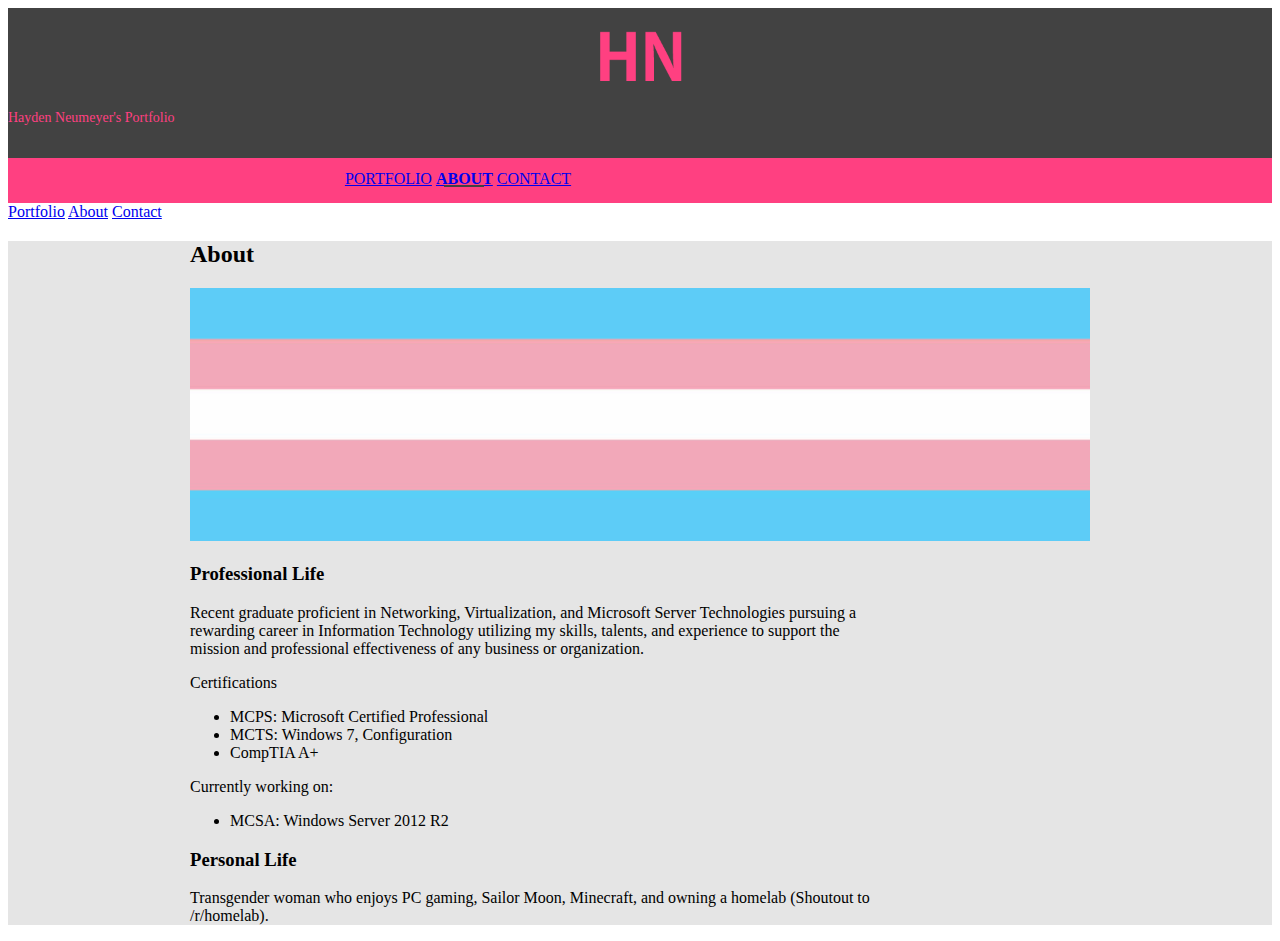
==== about.html @ 7d19f684 "inital update" ====
<!doctype html>
<!--
  Material Design Lite
  Copyright 2015 Google Inc. All rights reserved.

  Licensed under the Apache License, Version 2.0 (the "License");
  you may not use this file except in compliance with the License.
  You may obtain a copy of the License at

      https://www.apache.org/licenses/LICENSE-2.0

  Unless required by applicable law or agreed to in writing, software
  distributed under the License is distributed on an "AS IS" BASIS,
  WITHOUT WARRANTIES OR CONDITIONS OF ANY KIND, either express or implied.
  See the License for the specific language governing permissions and
  limitations under the License
-->
<html lang="en">

<head>
    <meta charset="utf-8">
    <meta http-equiv="X-UA-Compatible" content="IE=edge">
    <meta name="description" content="Hayden Neumeyer's portfolio and website.">
    <meta name="viewport" content="width=device-width, initial-scale=1.0, minimum-scale=1.0">
    <title>About-Hadn69.com</title>
    <link rel="stylesheet" href="https://fonts.googleapis.com/css?family=Roboto:regular,bold,italic,thin,light,bolditalic,black,medium&amp;lang=en">
    <link rel="stylesheet" href="https://code.getmdl.io/1.1.3/material.grey-pink.min.css" />
    <link rel="stylesheet" href="styles.css" />
    <link rel="shortcut icon" href="/images/favicon.png">
    <link rel="stylesheet" href="https://fonts.googleapis.com/icon?family=Material+Icons">
    <script src="anal.js"></script>
</head>

<body>
    <div class="mdl-layout mdl-js-layout mdl-layout--fixed-header">
        <header class="mdl-layout__header mdl-layout__header--waterfall portfolio-header">
            <div class="mdl-layout__header-row portfolio-logo-row">
                <span class="mdl-layout__title">
                    <div class="portfolio-logo"></div>
                    <span class="mdl-layout__title">Hayden Neumeyer's Portfolio</span>
                </span>
            </div>
            <div class="mdl-layout__header-row portfolio-navigation-row mdl-layout--large-screen-only">
                <nav class="mdl-navigation mdl-typography--body-1-force-preferred-font">
                    <a class="mdl-navigation__link" href="/">Portfolio</a>
                    <a class="mdl-navigation__link is-active" href="about.html">About</a>
                    <a class="mdl-navigation__link" href="contact.html">Contact</a>
                </nav>
            </div>
        </header>
        <div class="mdl-layout__drawer mdl-layout--small-screen-only">
            <nav class="mdl-navigation mdl-typography--body-1-force-preferred-font">
                <a class="mdl-navigation__link is-active" href="/">Portfolio</a>
                <a class="mdl-navigation__link" href="about.html">About</a>
                <a class="mdl-navigation__link" href="contact.html">Contact</a>
            </nav>
        </div>
        <main class="mdl-layout__content">
            <div class="mdl-grid portfolio-max-width">

                <div class="mdl-cell mdl-cell--12-col mdl-card mdl-shadow--4dp">
                    <div class="mdl-card__title">
                        <h2 class="mdl-card__title-text">About</h2>
                    </div>
                    <div class="mdl-card__media">
                        <img class="article-image" src=" images/about-header.jpg" border="0" alt="">
                    </div>

                    <div class="mdl-grid portfolio-copy">
                        <h3 class="mdl-cell mdl-cell--12-col mdl-typography--headline">Professional Life</h3>
                        <div class="mdl-cell mdl-cell--8-col mdl-card__supporting-text no-padding ">
                            <p>
                              Recent graduate proficient in Networking, Virtualization, and Microsoft Server Technologies pursuing a rewarding career in Information Technology utilizing my skills, talents, and experience to support the mission and professional effectiveness of any business or organization.
                            </p>
                            Certifications
                          <ul>
                            <li>MCPS: Microsoft Certified Professional</li>
                            <li>MCTS: Windows 7, Configuration</li>
                            <li>CompTIA A+</li>
                          </ul>
                          Currently working on:
                          <ul>
                            <li>MCSA: Windows Server 2012 R2</li>
                          </ul>
                        </div>
                        <h3 class="mdl-cell mdl-cell--12-col mdl-typography--headline">Personal Life</h3>

                        <div class="mdl-cell mdl-cell--8-col mdl-card__supporting-text no-padding ">
                            <p>
                              Transgender woman who enjoys PC gaming, Sailor Moon, Minecraft, and owning a homelab (Shoutout to /r/homelab).
                            </p>
                        </div>
                    </div>
                </div>


            </div>
            <!--<footer class="mdl-mini-footer">
                <div class="mdl-mini-footer__left-section">
                    <div class="mdl-logo">Hadn69.com - &copy;2016 - Hayden Neumeyer</div>
                </div>
            </footer> -->
        </main>
    </div>
    <script src="https://code.getmdl.io/1.1.3/material.min.js"></script>
	<script>
	function getTimeRemaining(endtime) {
  var t = Date.parse(endtime) - Date.parse(new Date());
  var seconds = Math.floor((t / 1000) % 60);
  var minutes = Math.floor((t / 1000 / 60) % 60);
  var hours = Math.floor((t / (1000 * 60 * 60)) % 24);
  var days = Math.floor(t / (1000 * 60 * 60 * 24));
  return {
    'total': t,
    'days': days,
    'hours': hours,
    'minutes': minutes,
    'seconds': seconds
  };
}

function initializeClock(id, endtime) {
  var clock = document.getElementById(id);
  var daysSpan = clock.querySelector('.days');
  var hoursSpan = clock.querySelector('.hours');
  var minutesSpan = clock.querySelector('.minutes');
  var secondsSpan = clock.querySelector('.seconds');

  function updateClock() {
    var t = getTimeRemaining(endtime);

    daysSpan.innerHTML = t.days;
    hoursSpan.innerHTML = ('0' + t.hours).slice(-2);
    minutesSpan.innerHTML = ('0' + t.minutes).slice(-2);
    secondsSpan.innerHTML = ('0' + t.seconds).slice(-2);

    if (t.total <= 0) {
      clearInterval(timeinterval);
    }
  }

  updateClock();
  var timeinterval = setInterval(updateClock, 1000);
}

var deadline = new Date(Date.parse(new Date()) + 15 * 24 * 60 * 60 * 1000);
initializeClock('clockdiv', deadline);
</script>
</body>

</html>
---- styles.css ----
.portfolio-header {
  position: relative;
  background-image: url(images/header-bg.jpg);
}

.portfolio-header .mdl-layout__header-row {
  padding: 0;
  -webkit-justify-content: center;
      -ms-flex-pack: center;
          justify-content: center;
}

.mdl-layout__title {
  font-size: 14px;
  text-align: center;
  font-weight: 300;
  color: rgba(255,64,129, 1.00);
}

.is-compact .mdl-layout__title span {
  display: none;
}

.portfolio-logo-row {
  min-height: 150px;
}

.is-compact .portfolio-logo-row {
  min-height: auto;
}

.portfolio-logo {
  background: url(images/logo.png) 50% no-repeat;
  background-size: cover;
  height: 100px;
  width: 100px;
  margin: auto;
}

.is-compact .portfolio-logo {
  height: 50px;
  width: 50px;
  margin-top: 7px;
}

.portfolio-navigation-row {
  background-color: rgba(255,64,129, 1.00);
  text-transform: uppercase;
  height: 45px;
}

.portfolio-navigation-row  .mdl-navigation {
  text-align: center;
  max-width: 900px;
  width: 100%;
}

.portfolio-navigation-row .mdl-navigation__link {
  -webkit-flex: 1;
      -ms-flex: 1;
          flex: 1;
  line-height: 42px;
}

.portfolio-header .mdl-layout__drawer-button {
    background-color: rgba(197, 197, 197, 0.44);
}

.portfolio-navigation-row .is-active {
  position: relative;
  font-weight: bold;
}

.portfolio-navigation-row .is-active:after {
  content: "";
  width: 70%;
  height: 2px;
  display: block;
  position: absolute;
  bottom: 0;
  left: 0;
  background-color: rgb(66,66,66);
  left: 15%;
}

.portfolio-card .mdl-card__title {
  padding-bottom: 0;
}

.portfolio-blog-card-full-bg {
  background: url(images/example-blog03.jpg) center / cover;
}

.portfolio-blog-card-event-bg {
  background: url(images/example-blog05.jpg) center / cover;
}

.portfolio-blog-card-strip-bg {
  background: url(images/example-blog06.jpg) center / cover;
}

.portfolio-blog-card-compact .mdl-card__title {
  padding-bottom: 0;
}

.portfolio-blog-card-bg > .mdl-card__actions {
  height: 52px;
  padding: 16px;
  background: rgba(0, 0, 0, 0.2);
}

img.article-image {
  width: 100%;
  height: auto;
}
img.start-image {
  position: absolute;
  display: block;
  width: auto;
  margin-left: auto;
  margin-right: auto;
  max-height: 70%;
  top: 45%;
  left: 50%;
  max-width: 90%;
  transform: translate3d(-50%, -50%, 0);
}

.start__title{
  display: block;
  position: absolute;
  transform: translate(-50%, -50%);
  bottom: 0;
  left: 50%;
}

.portfolio-max-width {
  max-width: 900px;
  margin: auto;
}

.portfolio-copy {
  max-width: 700px;
}

.no-padding {
  padding: 0;
}

.no-left-padding{
  padding-left: 0;
}

.no-bottom-padding {
  padding-bottom: 0;
}

.padding-top {
  padding: 10px 0 0;
}

.portfolio-share-btn {
  position: relative;
  float: right;
  top: -4px;
}

.demo-card-event > .mdl-card__actions {
    -webkit-align-items: center;
        -ms-flex-align: center;
            align-items: center;
    box-sizing: border-box;
    display: -webkit-flex;
    display: -ms-flexbox;
    display: flex;
}

.portfolio-contact .mdl-textfield {
  width: 100%;
}

.portfolio-contact form {
  max-width: 550px;
  margin: auto;
}

footer {
  background-image: url(images/footer-background.png);
  background-size:cover;
}
.mdl-layout__content {
    background-color: #E5E5E5;
}

#clockdiv{
	font-family: sans-serif;
	color: #fff;
	display: inline-block;
	font-weight: 100;
	text-align: center;
	font-size: 30px;
}

#clockdiv > div{
	padding: 10px;
	border-radius: 3px;
	background: #00BF96;
	display: inline-block;
}

#clockdiv div > span{
	padding: 15px;
	border-radius: 3px;
	background: #00816A;
	display: inline-block;
}

.smalltext{
	padding-top: 5px;
	font-size: 16px;
}
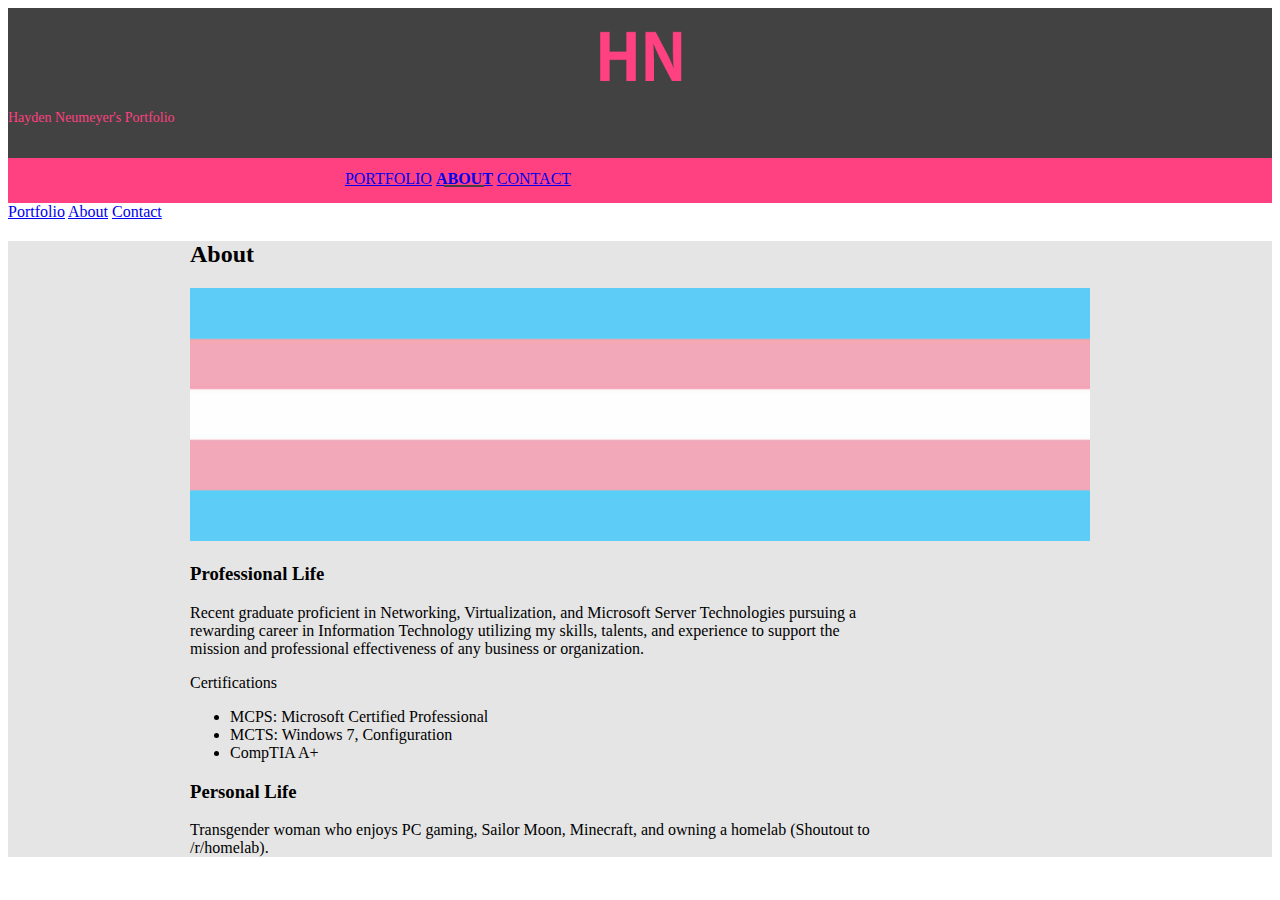
==== commit 27c4ff4d: "fix weird scroll effect" ====
--- a/about.html
+++ b/about.html
@@ -33,7 +33,7 @@
 
 <body>
     <div class="mdl-layout mdl-js-layout mdl-layout--fixed-header">
-        <header class="mdl-layout__header mdl-layout__header--waterfall portfolio-header">
+        <header class="mdl-layout__header mdl-layout__header--scroll portfolio-header">
             <div class="mdl-layout__header-row portfolio-logo-row">
                 <span class="mdl-layout__title">
                     <div class="portfolio-logo"></div>
@@ -78,10 +78,6 @@
                             <li>MCTS: Windows 7, Configuration</li>
                             <li>CompTIA A+</li>
                           </ul>
-                          Currently working on:
-                          <ul>
-                            <li>MCSA: Windows Server 2012 R2</li>
-                          </ul>
                         </div>
                         <h3 class="mdl-cell mdl-cell--12-col mdl-typography--headline">Personal Life</h3>
 
@@ -97,7 +93,7 @@
             </div>
             <!--<footer class="mdl-mini-footer">
                 <div class="mdl-mini-footer__left-section">
-                    <div class="mdl-logo">Hadn69.com - &copy;2016 - Hayden Neumeyer</div>
+                    <div class="mdl-logo">Hadn69.com - &copy;2017 - Hayden Neumeyer</div>
                 </div>
             </footer> -->
         </main>
